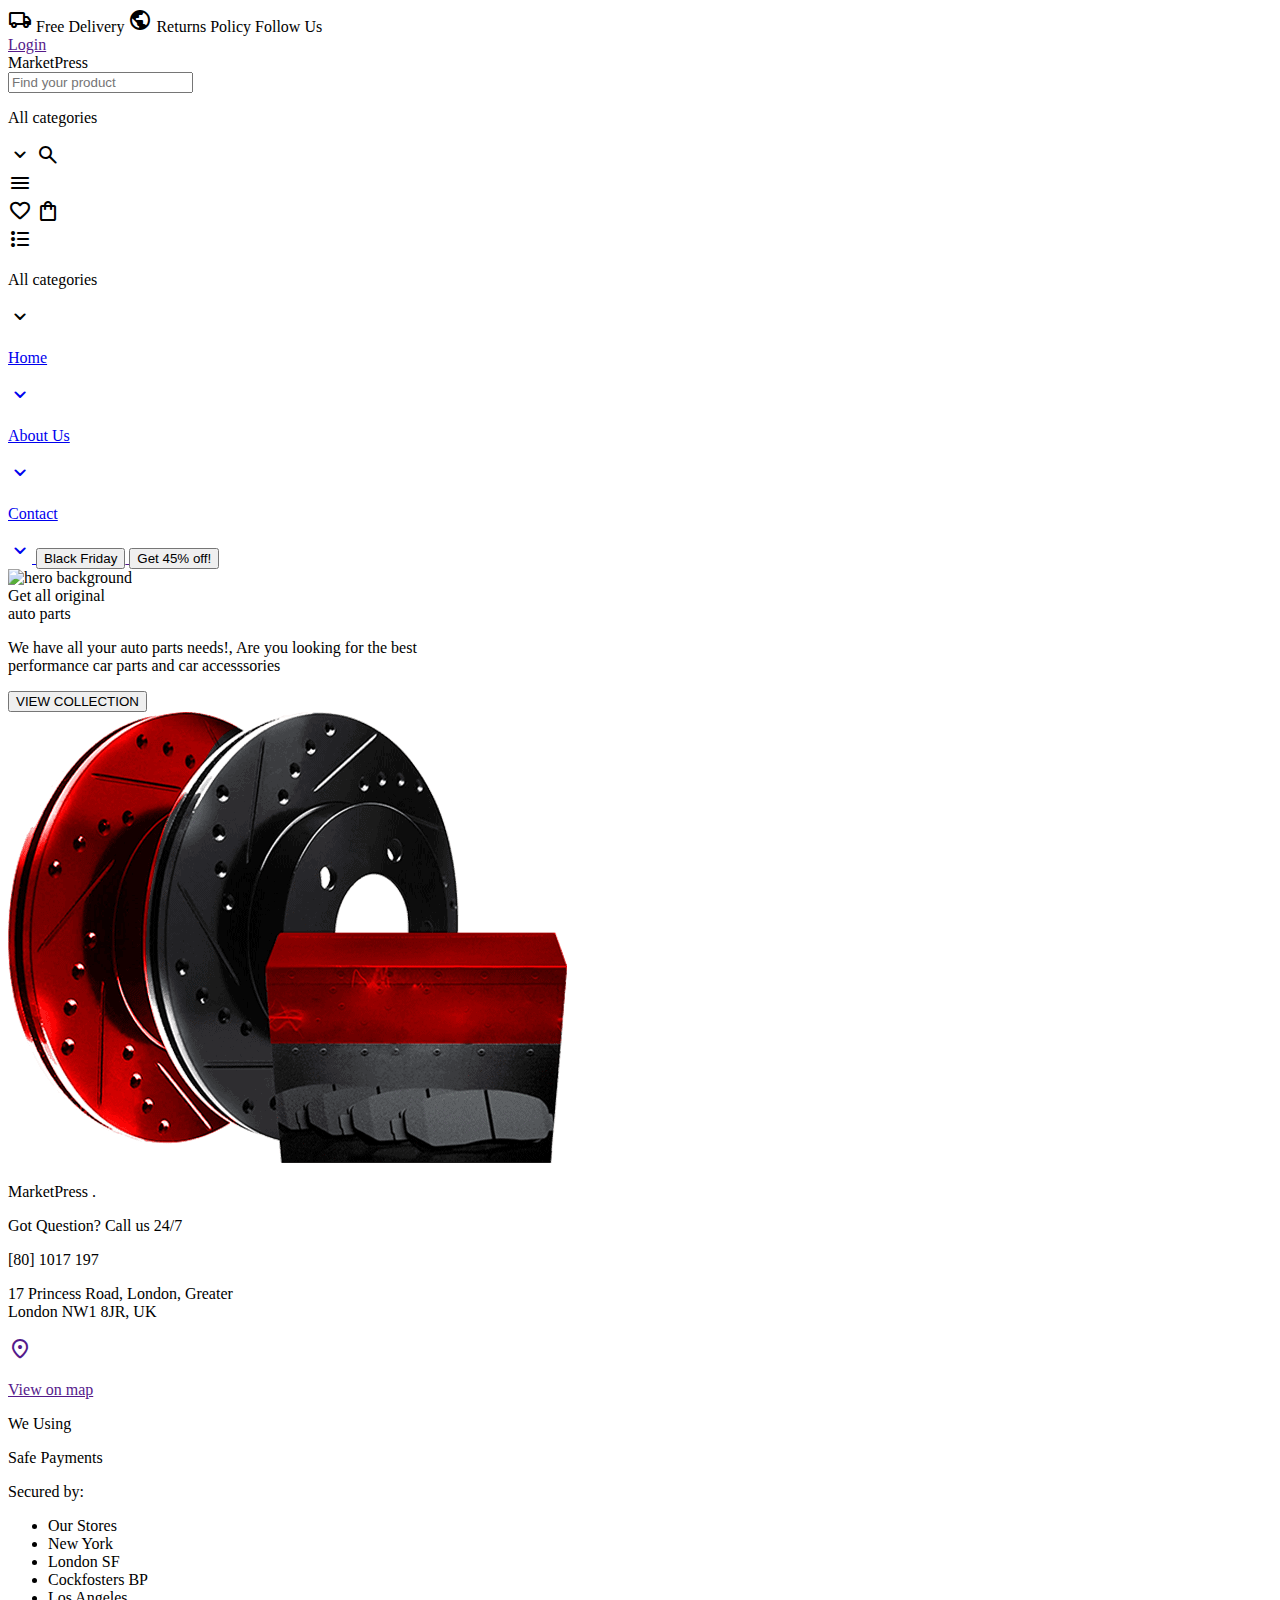
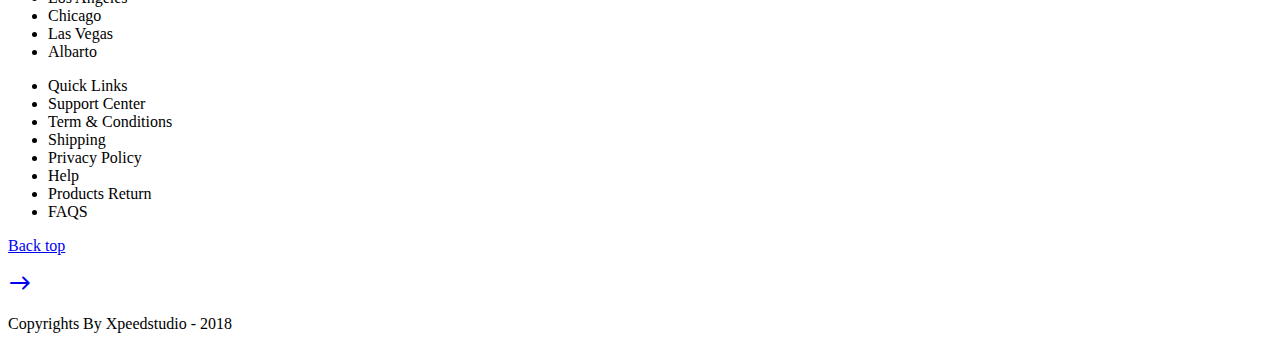
==== index.html @ 8555df13 "index.html, style.css and images added" ====
<!DOCTYPE html>
<html>
<head>
    <meta charset="UTF-8">
    <meta name="viewport" content="width=device-width, initial-scale=1.0">
    
    <!-- title -->
    <title>MarketPress</title>

    <!-- google icons rounded -->
    <link rel="stylesheet" href="https://fonts.googleapis.com/css2?family=Material+Symbols+Rounded:opsz,wght,FILL,GRAD@24,400,0,0" />

    <!-- font awesome -->
    <link rel="stylesheet" href="https://cdnjs.cloudflare.com/ajax/libs/font-awesome/6.6.0/css/all.min.css" integrity="sha512-Kc323vGBEqzTmouAECnVceyQqyqdsSiqLQISBL29aUW4U/M7pSPA/gEUZQqv1cwx4OnYxTxve5UMg5GT6L4JJg==" crossorigin="anonymous" referrerpolicy="no-referrer" />

    <!-- style link -->
    <link rel="stylesheet" href="./styles/style.css">

    <!-- tailwind CSS -->
    <script src="https://cdn.tailwindcss.com"></script>
    <script>
        tailwind.config = {
            theme: {
                extend: {
                    colors: {
                        primaryColor: '#EA1B25',
                        secondaryColor: '#F5F5F5',
                        navColor: '#0F233C',
                        accentColor: '#EAEAEA',
                    }
                }
            }
        }
    </script>

</head>
<body>

    <!-- main container -->
    <div>

        <header>

            <div class="flex flex-row items-center justify-between bg-secondaryColor hidden md:flex py-2 px-[100px]">

                <div class="flex flex-row items-center gap-5">

                    <span class="flex flex-row items-center gap-3">
                        <span class="material-symbols-rounded text-[20px]">
                            local_shipping
                        </span>
                        <span class="text-[14px]">Free Delivery</span>
                    </span>

                    <span class="h-5 w-[1px] bg-[#000000]"></span>
    
                    <span class="flex flex-row items-center gap-3">
                        <span class="material-symbols-rounded text-[20px]">
                            public
                            </span>
                        <span class="text-[14px]">Returns Policy</span>
                    </span>

                    <span class="h-4 w-[1px] bg-[#000000]"></span>

                    <span class="flex flex-row items-center gap-5">
                        <span class="text-[14px]">Follow Us</span>
                        <a href=""><i class="fa-brands fa-facebook-f"></i></a>
                        <a href=""><i class="fa-brands fa-twitter"></i></a>
                        <a href=""><i class="fa-brands fa-instagram"></i></a>
                        <a href=""><i class="fa-brands fa-pinterest-p"></i></a>
                    </span>
                    
                </div>

                <div>
                    <a href="" class="text-[14px]">Login</a>
                </div>

            </div>

            <div class="flex flex-row items-center justify-between py-6 px-3 md:px-[100px]  w-full bg-navColor">

                <div class="flex flex-row items-center justify-between gap-[40px]">

                    <!-- brand name -->
                    <span class="text-[#FFFFFF] font-bold text-4xl">MarketPress</span>
    
                    <div class="flex flex-row items-center gap-3 bg-[#FFFFFF] rounded hidden md:flex">
    
                        <input type="text" class="py-3 px-10 rounded-l outline-none placeholder:text-[15px]" placeholder="Find your product">
    
                        <span class="flex flex-row items-center gap-3 px-5 text-[gray] cursor-pointer text-[15px]">
                            <p class="">All categories</p>
                            <span class="material-symbols-rounded">
                                keyboard_arrow_down
                            </span>
                        </span>
    
                        <span class="material-symbols-rounded text-[#FFFFFF] bg-primaryColor py-3 px-5 rounded-r cursor-pointer">
                            search
                        </span>
    
                    </div>

                </div>
                
                <!-- menu icon -->
                <span class="material-symbols-rounded md:hidden text-[#FFFFFF] font-black cursor-pointer" id="toggleMenu">
                    menu
                </span>

                <div class="flex flex-row items-center gap-5">
                    <span class="material-symbols-rounded text-[#FFFFFF] text-3xl">
                        favorite
                    </span>
                    <span class="material-symbols-rounded text-[#FFFFFF] text-3xl">
                        shopping_bag
                    </span>
                </div>

            </div>
            
            <div class="flex flex-row items-center justify-center gap-[100px] py-3 px-4 md:px-[100px] w-full bg-[#FFFFFF] shadow-lg">
    
                <div class="flex flex-row items-center gap-3 bg-accentColor py-2 px-5 rounded hidden md:flex">
    
                    <span class="material-symbols-rounded text-navColor font-bold">
                        format_list_bulleted
                    </span>
                    <span class="flex flex-row items-center gap-3 text-navColor cursor-pointer">
                        <p class="font-bold">All categories</p>
                        <span class="material-symbols-rounded text-[40px] font-black">
                            keyboard_arrow_down
                        </span>
                    </span>

                </div>

                <div class="flex flex-row items-center gap-[40px] hidden md:flex">

                    <a href="#" class="flex flex-row items-center text-navColor cursor-pointer">
                        <p class="font-semibold">Home</p>
                        <span class="material-symbols-rounded font-semibold text-[20px]">
                            keyboard_arrow_down
                        </span>
                    </a>

                    <a href="about.html" class="flex flex-row items-center text-navColor cursor-pointer">
                        <p class="font-semibold">About Us</p>
                        <span class="material-symbols-rounded font-semibold text-[20px]">
                            keyboard_arrow_down
                        </span>
                    </a>
                    
                    <a href="contact.html" class="flex flex-row items-center text-navColor cursor-pointer">
                        <p class="font-semibold">Contact</p>
                        <span class="material-symbols-rounded font-semibold text-[20px]">
                            keyboard_arrow_down
                        </span>
                    </a>

                    <!-- <div class="flex flex-row items-center text-navColor cursor-pointer">
                        <p class="font-semibold">Blog</p>
                        <span class="material-symbols-rounded font-semibold text-[20px]">
                            keyboard_arrow_down
                        </span>
                    </div>

                    <div class="flex flex-row items-center text-navColor cursor-pointer">
                        <p class="font-semibold">Gallery</p>
                        <span class="material-symbols-rounded font-semibold text-[20px]">
                            keyboard_arrow_down
                        </span>
                    </div> -->

                    <a href="" class="flex flex-col bg-primaryColor px-[80px] py-2 rounded-md">
                        <input type="button" value="Black Friday" class="uppercase font-bold text-[#FFFFFF]">
                        <input type="button" value="Get 45% off!" class="text-[12px] font-bold text-[#FFFFFF]">
                    </a>

                </div>

            </div>

            <!-- small screens navbar container -->
            <!-- <nav class="flex flex-row items-center fixed z-10 w-[80%] bg-[#FFFFFF] hidden" id="smScreenNav">

                <ul class="flex flex-col h-[100dvh] space-y-[20px] p-[20px] absolute">
    
                    <li>
                        
                        <a href="index.html" class="flex flex-row items-center gap-3 text-primaryColor">
                            <span class="material-symbols-rounded">home</span>
                            <span>Home</span>
                        </a>

                    </li>

                    <li>
                        
                        <a href="about.html" class="flex flex-row items-center gap-3">
                            <span class="material-symbols-rounded">info</span>
                            <span>About</span>
                        </a>

                    </li>

                    <li>

                        <a href="contactUs.html" class="flex flex-row items-center gap-3">
                            <span class="material-symbols-rounded">call</span>
                            <span>Contact Us</span>
                        </a>

                    </li>

                    <div class="flex flex-row items-center gap-3">

                        <a href="signin.html" class="border border-accentColor w-fit text-accentColor py-1 px-3 rounded-lg hover:bg-accentColor hover:text-[#FFFFFF]">
                            Sign In
                        </a>

                        <a href="signup.html" class="border border-accentColor w-fit bg-accentColor text-[#FFFFFF] py-1 px-5 rounded-lg hover:drop-shadow-md">
                            Create Account
                        </a>

                    </div>

                </ul>

                <div class="h-[100dvh] w-[25%] cursor-pointer relative left-[100%] bg-[#FFFFFF] opacity-25" id="smScreenNavExit"></div>

            </nav> -->

        </header>

        <main>

            <div class="">
                
                <div class="h-[100dvh]">
                    <img src="https://media.istockphoto.com/id/1093865588/vector/abstract-grey-and-white-tech-geometric-corporate-design-background-eps-10.jpg?s=612x612&w=0&k=20&c=xDKziRTq-UXw6FwCBonLWuxHl8DcR88k4Vq52wVmKvs=" class="w-full md:h-[90dvh] h-[110dvh] absolute" alt="hero background" srcset="">
                    
                    <div class="flex flex-col md:flex-row gap-5 items-center justify-center md:space-x-10 px-5 h-[100dvh] relative ">
                        <div>

                            <span class="text-4xl md:text-6xl font-black heading uppercase italic leading-tight">
                                Get all <span class="text-primaryColor">original</span> <br> <span class="text-primaryColor">auto</span> parts
                            </span>
                            
                            <p class="font-semibold text-[gray] text-[18px]">We have all your auto parts needs!, Are you looking for the best <br> performance car parts and car accesssories</p>
                            
                            <a href="" class="">
                                <input type="button" value="VIEW COLLECTION" class="bg-primaryColor px-5 py-3 font-medium uppercase text-[#FFFFFF] mt-3 text-[14px] rounded">
                            </a>

                        </div>
                        <img src="./images/banner_img1-min-1.png" alt="hero image" srcset="">
                    </div>
                </div>

            </div>

        </main>

        <footer>

            <div class="flex flex-col md:flex-row justify-between py-[100px] px-10">
                
                <div>
                    <p class="text-3xl font-bold">MarketPress <span class="text-[yellow]">.</span></p>
                    <p class="font-medium text-[gray] text-[15px]">Got Question? Call us 24/7</p>
                    <p class="font-bold text-[20px]">[80] 1017 197</p>
                    <p class="font-medium italic text-gray-400 my-3">17 Princess Road, London, Greater <br> London NW1 8JR, UK</p>
                    <a href="" class="flex flex-row items-center justify-center bg-primaryColor py-3 px-6 gap-1 text-[#FFFFFF] w-fit rounded">
                        <span class="material-symbols-rounded text-[16px]">location_on</span>
                        <p class="text-[12px] opacity-75">View on map</p>
                    </a>
                </div>

                <div>
                    <p class="text-[20px] text-[gray]">We Using</p>
                    <p class="text-[20px] font-medium text-[gray]">Safe Payments</p>
                    <p class="font-medium mt-[80px]">Secured by:</p>
                </div>

                <div class="flex flex-col md:flex-row md:items-center md:space-x-[150px]">

                    <div>
                        <ul>
                            <li class="font-bold text-[18px]">Our Stores</li>
                            <li class="text-[gray] text-[15px] hover:text-blue-600 cursor-pointer">New York</li>
                            <li class="text-[gray] text-[15px] hover:text-blue-600 cursor-pointer">London SF</li>
                            <li class="text-[gray] text-[15px] hover:text-blue-600 cursor-pointer">Cockfosters BP</li>
                            <li class="text-[gray] text-[15px] hover:text-blue-600 cursor-pointer">Los Angeles</li>
                            <li class="text-[gray] text-[15px] hover:text-blue-600 cursor-pointer">Chicago</li>
                            <li class="text-[gray] text-[15px] hover:text-blue-600 cursor-pointer">Las Vegas</li>
                            <li class="text-[gray] text-[15px] hover:text-blue-600 cursor-pointer">Albarto</li>
                        </ul>
                    </div>
    
                    <div class="flex flex-row items-center gap-2">
                        <ul>
                            <li class="font-bold text-[18px]">Quick Links</li>
                            <li class="text-[gray] text-[15px] hover:text-blue-600 cursor-pointer">Support Center</li>
                            <li class="text-[gray] text-[15px] hover:text-blue-600 cursor-pointer">Term & Conditions</li>
                            <li class="text-[gray] text-[15px] hover:text-blue-600 cursor-pointer">Shipping</li>
                            <li class="text-[gray] text-[15px] hover:text-blue-600 cursor-pointer">Privacy Policy</li>
                            <li class="text-[gray] text-[15px] hover:text-blue-600 cursor-pointer">Help</li>
                            <li class="text-[gray] text-[15px] hover:text-blue-600 cursor-pointer">Products Return</li>
                            <li class="text-[gray] text-[15px] hover:text-blue-600 cursor-pointer">FAQS</li>
                        </ul>
                        <a href="#" class="flex flex-row items-center gap-3 bg-primaryColor hidden md:flex px-10 py-2 text-[#FFFFFF] font-medium uppercase rounded -rotate-90">
                            <p class="text-[12px]">Back top</p>
                            <span class="material-symbols-rounded">east</span>
                        </a>
                    </div>

                </div>

            </div>

            <div class="bg-accentColor py-5">
                <p class="pl-10 text-gray-400">Copyrights By Xpeedstudio - 2018</p>
            </div>

        </footer>

    </div>

</body>
</html>
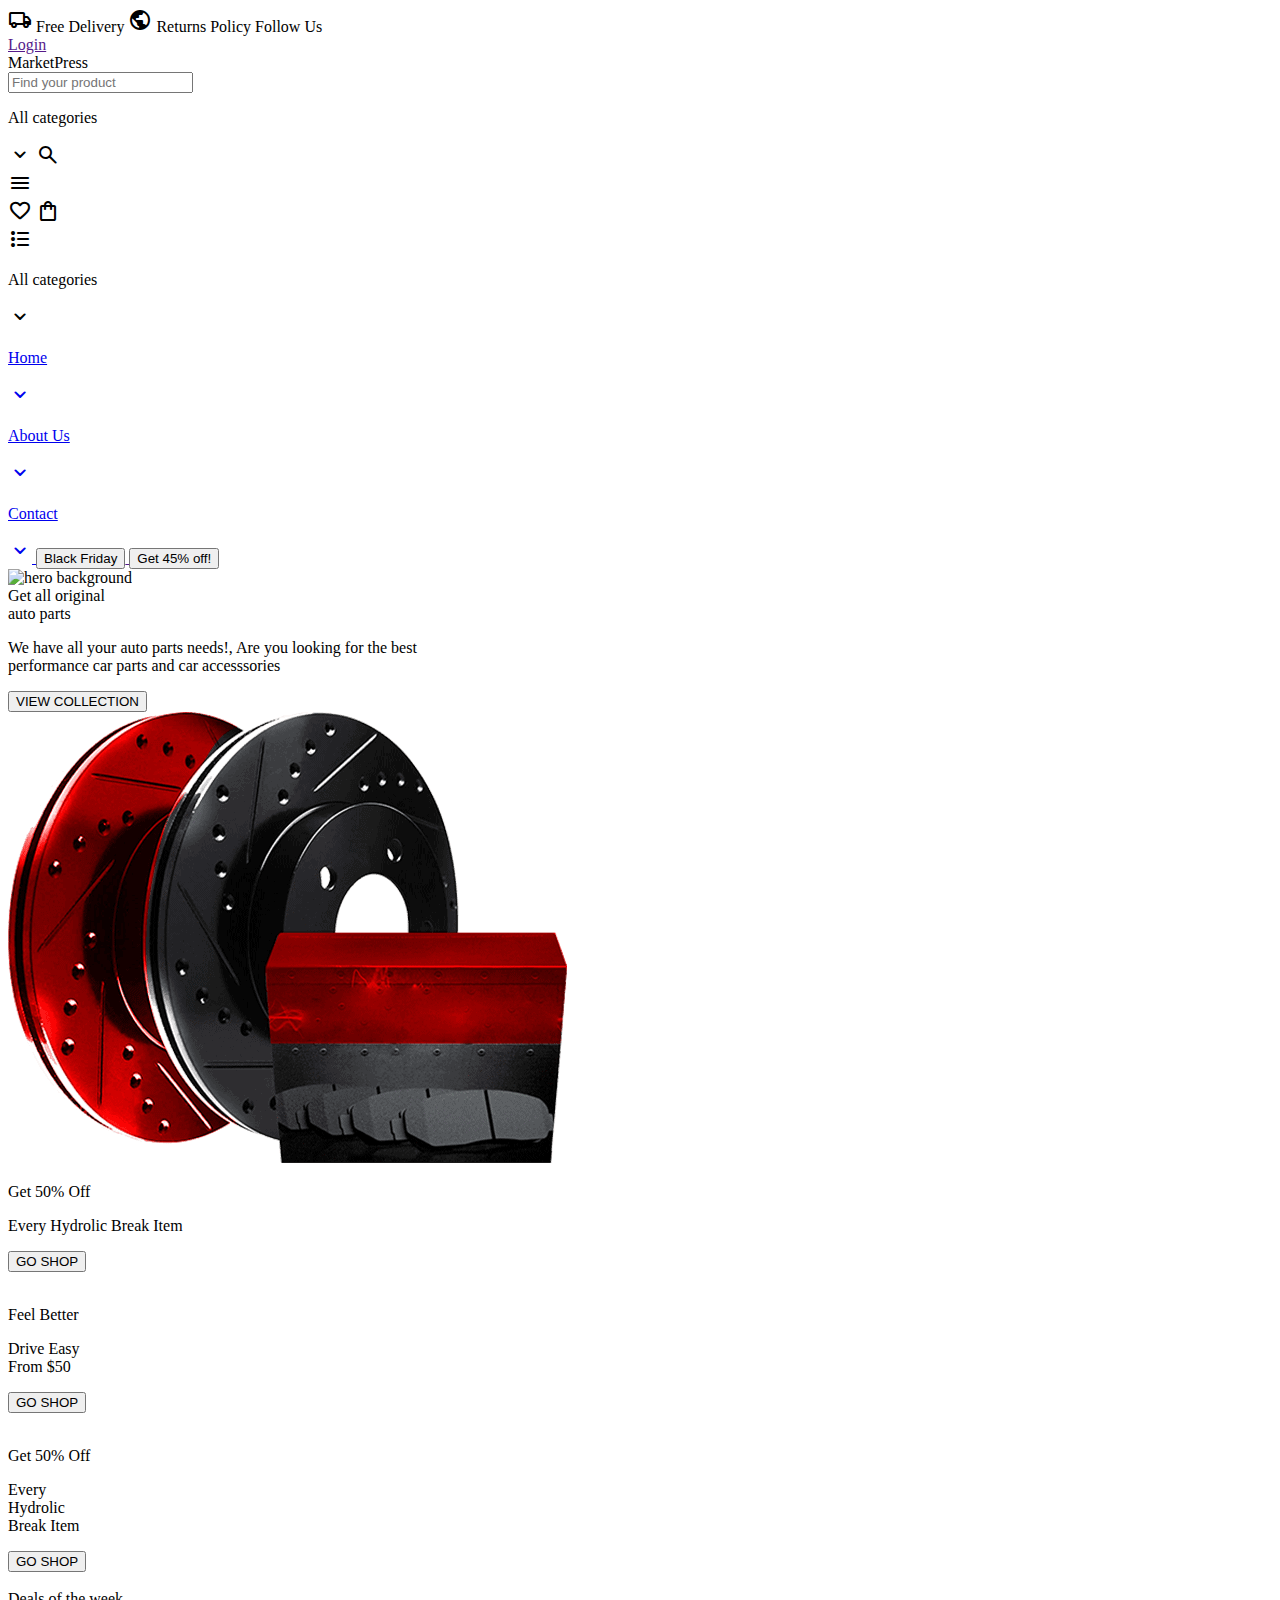
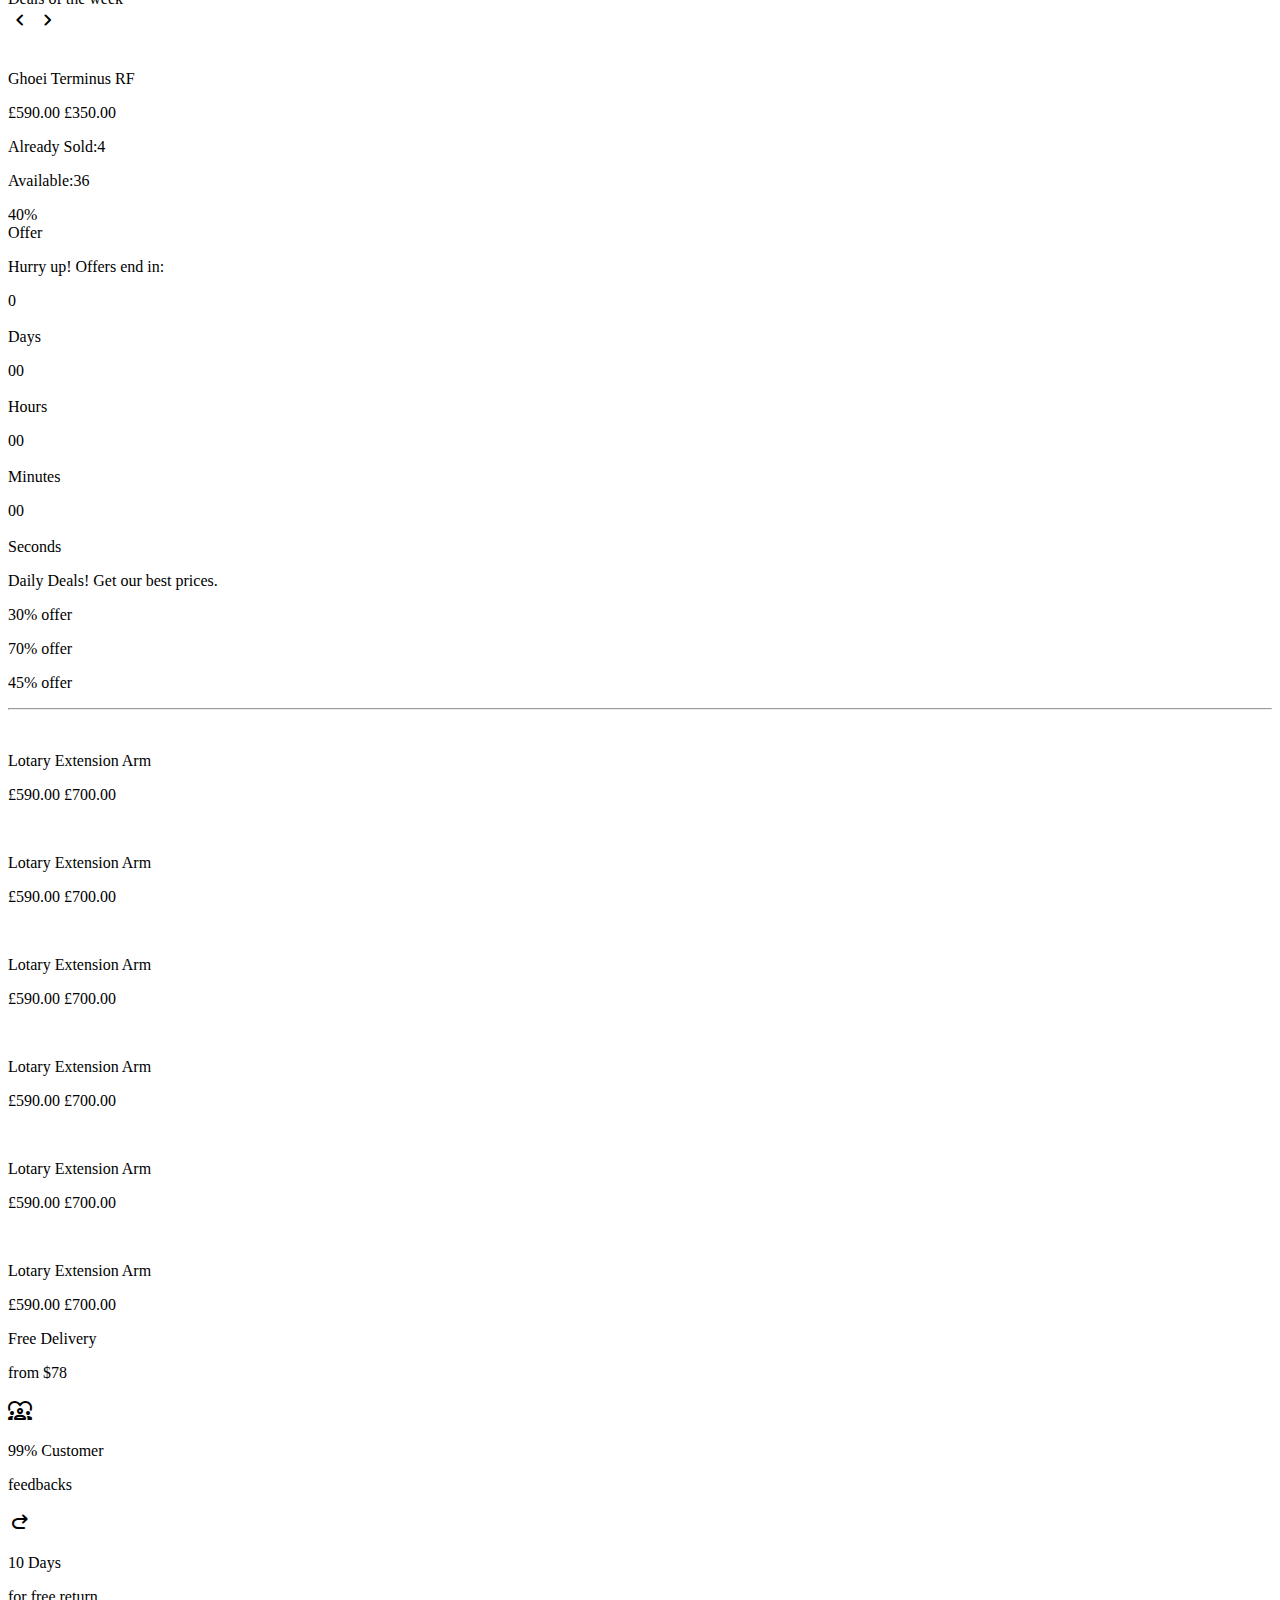
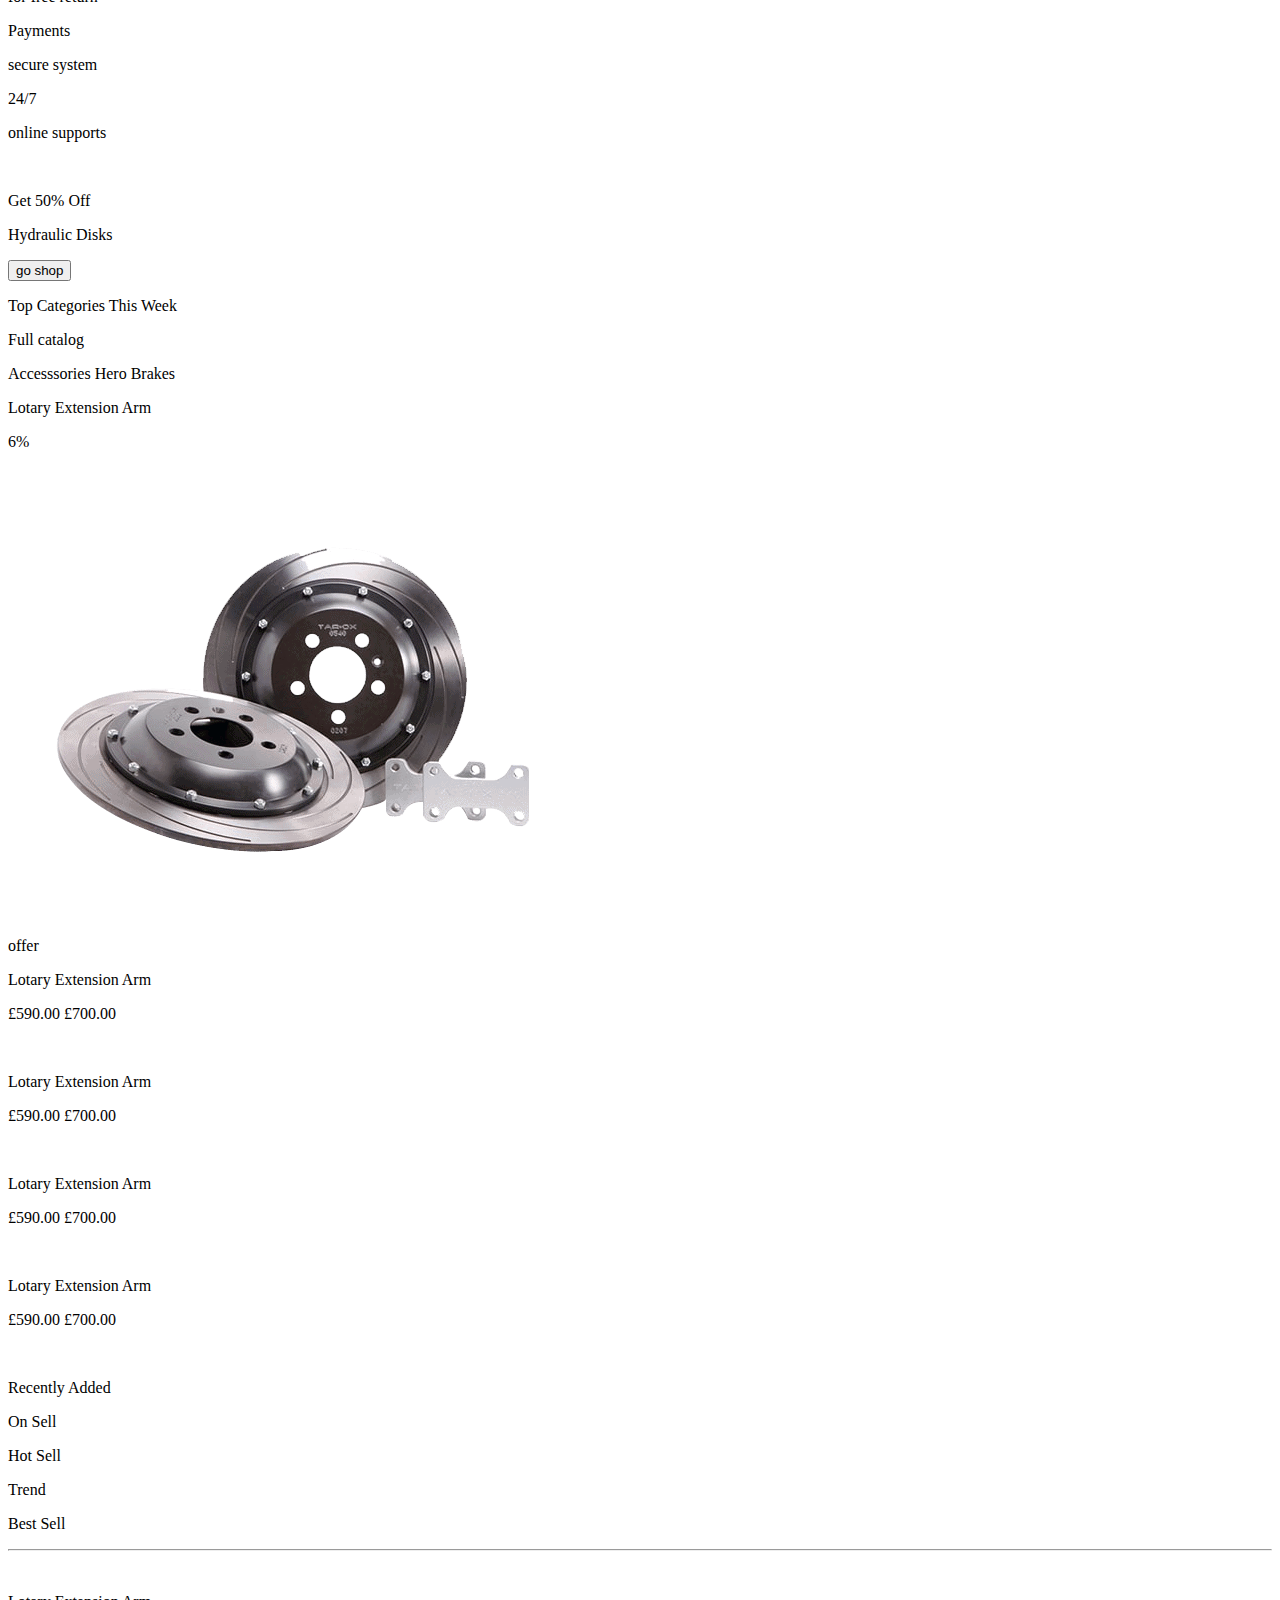
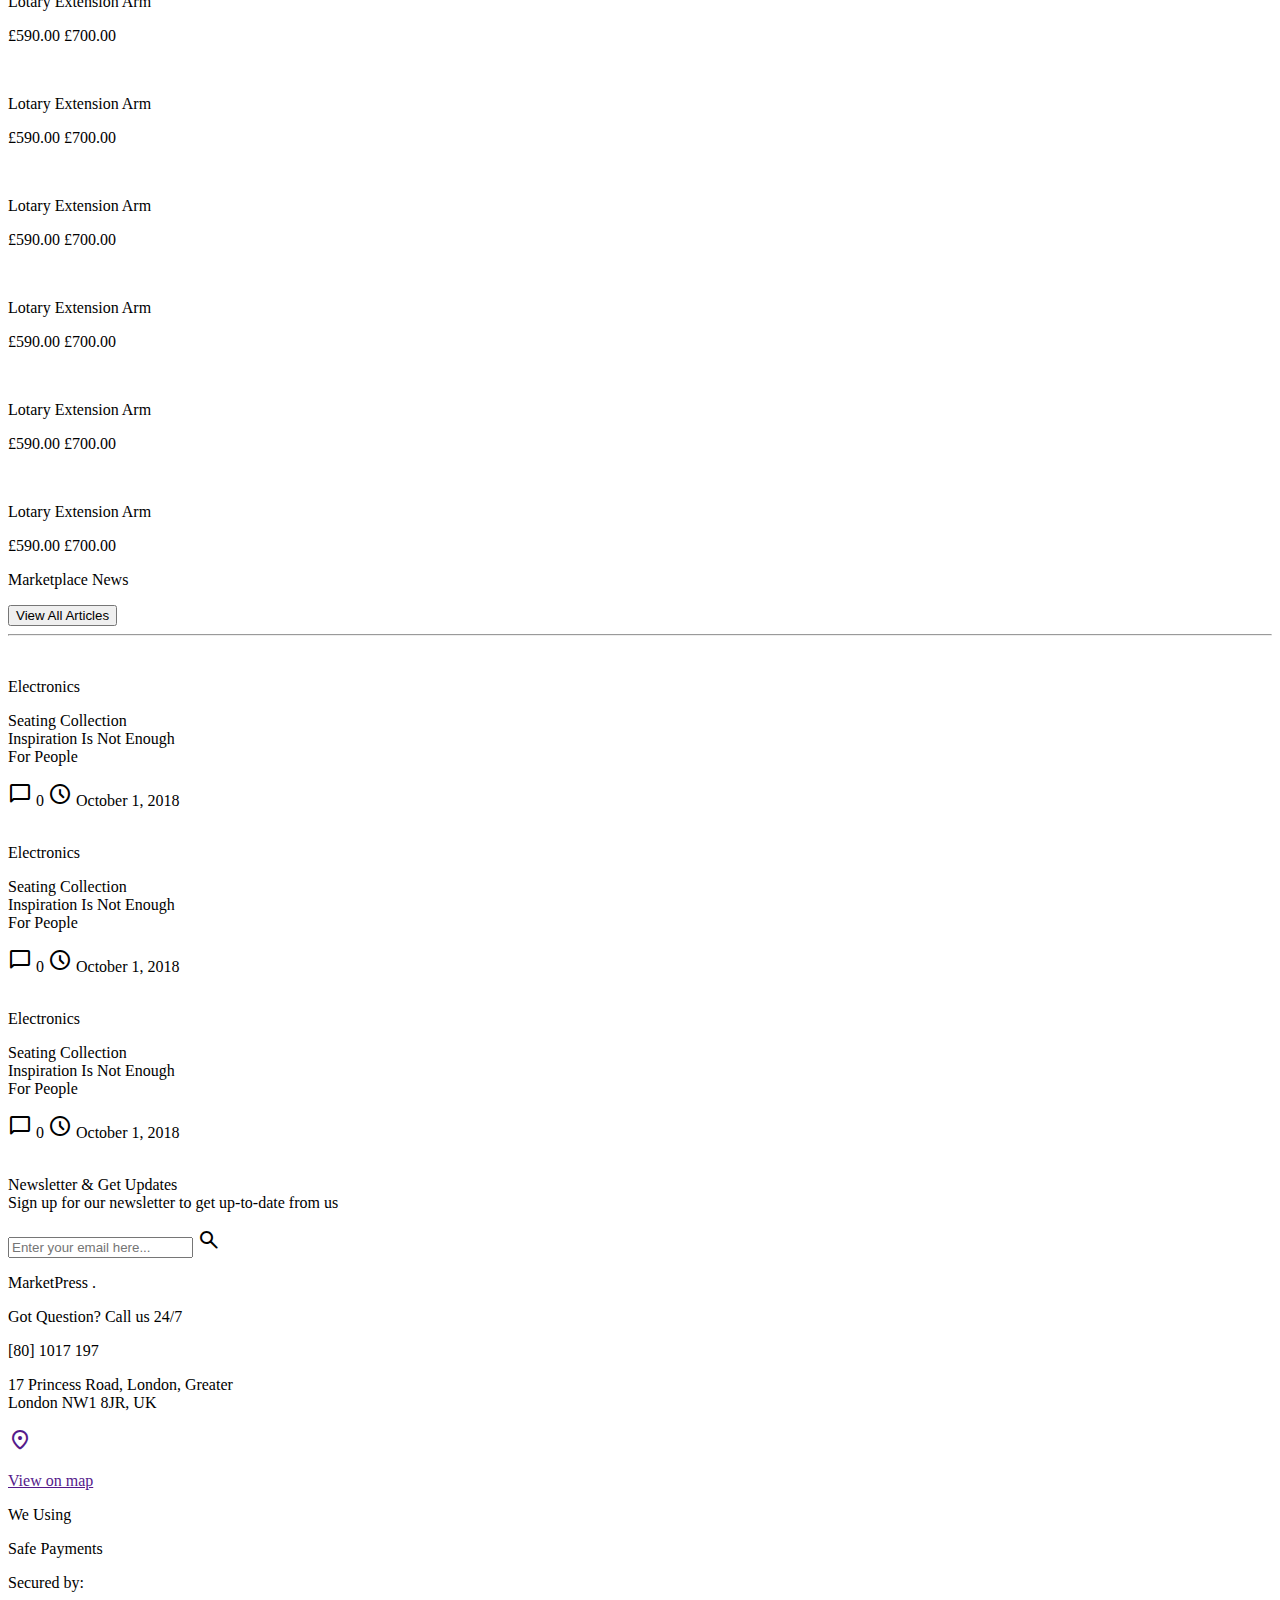
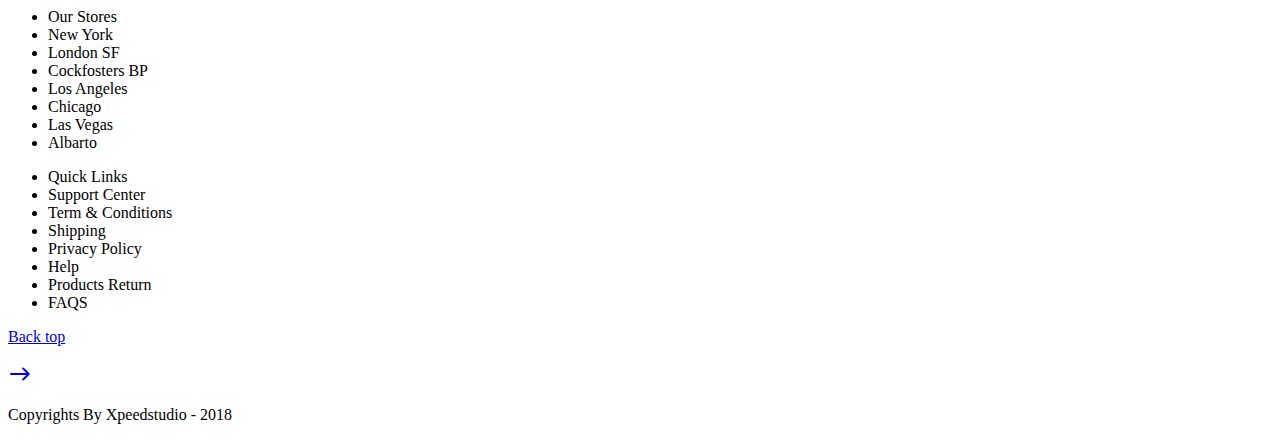
==== commit e377c6e8: "index.html updated, about.html and contact.html added" ====
--- a/index.html
+++ b/index.html
@@ -262,15 +262,548 @@
 
             </div>
 
+            <div class="flex flex-col md:flex-row items-center justify-center gap-3">
+
+                <div class="cursor-pointer">
+                    <div class="absolute z-10 ml-5 mt-[50px]">
+                        <p class="text-[20px] text-gray-400 mt-5">Get 50% Off</p>
+                        <p class="font-bold text-[25px]">Every Hydrolic Break Item</p>
+                        <input type="button" value="GO SHOP" class="bg-primaryColor rounded-md px-5 py-4 text-[12px] mt-3 text-[#FFFFFF] cursor-pointer">
+                    </div>
+                    <img src="https://demo.xpeedstudio.com/marketov2/parts/wp-content/uploads/sites/13/2018/10/1.jpg" class="relative rounded-md" alt="" srcset="">
+                </div>
+
+                <div class="cursor-pointer">
+                    <div class="absolute z-10 ml-5 mt-5">
+                        <p class="text-[20px] text-[#FFFFFF] mt-5">Feel Better</p>
+                        <p class="font-bold text-[25px] text-[#FFFFFF]">Drive Easy <br> From $50</p>
+                        <input type="button" value="GO SHOP" class="bg-red-800 rounded-md px-5 py-4 text-[12px] mt-3 text-[#FFFFFF] cursor-pointer">
+                    </div>
+                    <img src="https://demo.xpeedstudio.com/marketov2/parts/wp-content/uploads/sites/13/2018/10/2.jpg" class="relative rounded-md" alt="" srcset="">
+                </div>
+
+                <div class="cursor-pointer">
+                    <div class="absolute z-10 ml-5 mt-5">
+                        <p class="text-[20px] text-gray-400 mt-1">Get 50% Off</p>
+                        <p class="font-bold text-[25px] text-[#FFFFFF]">Every <br> Hydrolic <br> Break Item</p>
+                        <input type="button" value="GO SHOP" class="bg-primaryColor rounded-md px-5 py-4 text-[12px] mt-3 text-[#FFFFFF] cursor-pointer">
+                    </div>
+                    <img src="https://demo.xpeedstudio.com/marketov2/parts/wp-content/uploads/sites/13/2018/10/3.jpg" class="relative rounded-md" alt="" srcset="">
+                </div>
+
+            </div>
+
+            
+            <div class="flex flex-col md:flex-row items-center justify-center gap-5 mt-[50px]">
+
+                <div class="flex flex-col items-center border-2 border-primaryColor rounded-md w-[350px]">
+
+                    <div class="flex flex-row justify-between bg-primaryColor p-3 w-full space-x-[100px]">
+                        
+                        <span class="font-medium text-[#FFFFFF]">Deals of the week</span>
+    
+                        <div class="flex flex-row items-center">
+                        
+                            <span class="material-symbols-rounded text-[40px] text-[#FFFFFF] cursor-pointer">
+                                keyboard_arrow_left
+                            </span>
+    
+                            <span class="material-symbols-rounded text-[40px] text-[#FFFFFF] cursor-pointer">
+                                keyboard_arrow_right
+                            </span>
+    
+                        </div>
+                        
+                    </div>
+    
+                    <div>
+                        <img src="https://demo.xpeedstudio.com/marketov2/parts/wp-content/uploads/sites/13/2018/10/2-min-300x300.png" class="w-[250px] mt-3 cursor-pointer hover:opacity-75" alt="" srcset="">
+                    </div>
+
+                    <p class="font-bold">Ghoei Terminus RF</p>
+
+                    <p class="text-primaryColor font-bold text-[25px]"> <span class="text-accentColor line-through">£590.00</span> £350.00</p>
+
+                    <div class="flex flex-row gap-2">
+                        <p class="font-bold text-[12px]">Already Sold:4</p>
+                        <p class="font-bold text-[12px]">Available:36</p>
+                        <p class="text-center bg-primaryColor text-[#FFFFFF] rounded-full px-3 py-2 text-[12px]">
+                            <span class="font-black text-[15px]">40% </span> <br> Offer
+                        </p>
+                    </div>
+
+                    <div class="h-2 w-[70%] bg-accentColor rounded-2xl my-3"></div>
+
+                    <div class="h-[1px] w-[80%] bg-accentColor rounded-2xl my-3"></div>
+
+                    <p class="font-bold text-[25px]"><span class="text-primaryColor">Hurry up!</span> Offers end in:</p>
+
+                    <div class="flex flex-row items-center gap-3 my-5">
+                        <p class="text-center uppercase text-[12px]"> 
+                            <span class="px-3 py-2 bg-accentColor font-semibold rounded-full">0</span> <br> <br>Days
+                        </p>
+                        <p class="text-center uppercase text-[12px]"> 
+                            <span class="px-3 py-2 bg-accentColor font-semibold rounded-full">00</span> <br><br> Hours
+                        </p>
+                        <p class="text-center uppercase text-[12px]"> 
+                            <span class="px-3 py-2 bg-accentColor font-semibold rounded-full">00</span> <br><br> Minutes
+                        </p>
+                        <p class="text-center uppercase text-[12px]"> 
+                            <span class="px-3 py-2 bg-accentColor font-semibold rounded-full">00</span> <br><br> Seconds
+                        </p>
+                    </div>
+
+                </div>
+
+                <div>
+
+                    <div class="flex flex-col md:flex-row items-center justify-between">
+                        <div>
+                            <p class="text-[20px] font-bold">Daily Deals! Get our best prices.</p>
+                        </div>
+                        <div class="flex flex-row items-center gap-3">
+                            <p class="text-[20px] font-bold text-primaryColor cursor-pointer">30% offer</p>
+                            <p class="text-[20px] font-bold text-gray-400 hover:text-primaryColor ease-in duration-300 cursor-pointer">70% offer</p>
+                            <p class="text-[20px] font-bold text-gray-400 hover:text-primaryColor ease-in duration-300 cursor-pointer">45% offer</p>
+                        </div>
+                    </div>
+
+                    <hr>
+
+                    <div class="grid grid-cols-1 md:grid-cols-3 gap-2">
+
+                        <div class="flex flex-col items-center py-10 px-7 cursor-pointer hover:shadow-lg ease-in duration-200">
+    
+                            <img src="https://demo.xpeedstudio.com/marketov2/parts/wp-content/uploads/sites/13/2018/10/1-min-300x300.png" class="w-[150px] hover:opacity-75" alt="" srcset="">
+    
+                            <p class="font-bold hover:text-blue-600">Lotary Extension Arm</p>
+    
+                            <p class="text-primaryColor font-bold text-[20px] cursor-text"> <span class="text-accentColor line-through">£590.00</span> £700.00</p>
+    
+                        </div>
+
+                        <div class="flex flex-col items-center py-10 px-7 cursor-pointer hover:shadow-lg ease-in duration-200">
+    
+                            <img src="https://demo.xpeedstudio.com/marketov2/parts/wp-content/uploads/sites/13/2018/10/2-min-300x300.png" class="w-[150px] hover:opacity-75" alt="" srcset="">
+    
+                            <p class="font-bold hover:text-blue-600">Lotary Extension Arm</p>
+    
+                            <p class="text-primaryColor font-bold text-[20px] cursor-text"> <span class="text-accentColor line-through">£590.00</span> £700.00</p>
+    
+                        </div>
+
+                        <div class="flex flex-col items-center py-10 px-7 cursor-pointer hover:shadow-lg ease-in duration-200">
+    
+                            <img src="https://demo.xpeedstudio.com/marketov2/parts/wp-content/uploads/sites/13/2018/10/1-min-300x300.png" class="w-[150px] hover:opacity-75" alt="" srcset="">
+    
+                            <p class="font-bold hover:text-blue-600">Lotary Extension Arm</p>
+    
+                            <p class="text-primaryColor font-bold text-[20px] cursor-text"> <span class="text-accentColor line-through">£590.00</span> £700.00</p>
+    
+                        </div>
+
+                        <div class="flex flex-col items-center py-10 px-7 cursor-pointer hover:shadow-lg ease-in duration-200">
+    
+                            <img src="https://demo.xpeedstudio.com/marketov2/parts/wp-content/uploads/sites/13/2018/10/2-min-300x300.png" class="w-[150px] hover:opacity-75" alt="" srcset="">
+    
+                            <p class="font-bold hover:text-blue-600">Lotary Extension Arm</p>
+    
+                            <p class="text-primaryColor font-bold text-[20px] cursor-text"> <span class="text-accentColor line-through">£590.00</span> £700.00</p>
+    
+                        </div>
+
+                        <div class="flex flex-col items-center py-10 px-7 cursor-pointer hover:shadow-lg ease-in duration-200">
+    
+                            <img src="https://demo.xpeedstudio.com/marketov2/parts/wp-content/uploads/sites/13/2018/10/1-min-300x300.png" class="w-[150px] hover:opacity-75" alt="" srcset="">
+    
+                            <p class="font-bold hover:text-blue-600">Lotary Extension Arm</p>
+    
+                            <p class="text-primaryColor font-bold text-[20px] cursor-text"> <span class="text-accentColor line-through">£590.00</span> £700.00</p>
+    
+                        </div>
+
+                        <div class="flex flex-col items-center py-10 px-7 cursor-pointer hover:shadow-lg ease-in duration-200">
+    
+                            <img src="https://demo.xpeedstudio.com/marketov2/parts/wp-content/uploads/sites/13/2018/10/2-min-300x300.png" class="w-[150px] hover:opacity-75" alt="" srcset="">
+    
+                            <p class="font-bold hover:text-blue-600">Lotary Extension Arm</p>
+    
+                            <p class="text-primaryColor font-bold text-[20px] cursor-text"> <span class="text-accentColor line-through">£590.00</span> £700.00</p>
+    
+                        </div>
+
+                    </div>
+
+                </div>
+
+            </div>
+
+            <div class="flex flex-row items-center mt-[50px]">
+
+                <div class="grid grid-cols-1 md:grid-cols-2 lg:grid-cols-5 w-full mx-5 md:mx-[150px] border divide-y divide-x">
+    
+                    <div class="flex flex-row justify-center gap-3 p-5 w-full">
+                        <span>
+                            <i class="fa-solid fa-car text-[30px] text-primaryColor"></i>
+                        </span>
+                        <span>
+                            <p class="font-bold">Free Delivery</p>
+                            <p class="text-[14px]">from $78 </p>
+                        </span>
+                    </div>
+
+                    <div class="flex flex-row justify-center gap-3 p-5 w-full">
+                        <span>
+                            <span class="material-symbols-rounded text-[30px] text-primaryColor">
+                                diversity_1
+                            </span>
+                        </span>
+                        <span>
+                            <p class="font-bold">99% Customer</p>
+                            <p class="text-[14px]">feedbacks </p>
+                        </span>
+                    </div>
+                    <div class="flex flex-row justify-center gap-3 p-5 w-full">
+                        <span>
+                            <span class="material-symbols-rounded text-[30px] text-primaryColor rotate-90">
+                                redo
+                            </span>
+                        </span>
+                        <span>
+                            <p class="font-bold">10 Days</p>
+                            <p class="text-[14px]">for free return</p>
+                        </span>
+                    </div>
+                    <div class="flex flex-row justify-center gap-3 p-5 w-full">
+                        <span>
+                            <i class="fa-solid fa-sack-dollar text-[30px] text-primaryColor"></i>
+                        </span>
+                        <span>
+                            <p class="font-bold">Payments</p>
+                            <p class="text-[14px]">secure system</p>
+                        </span>
+                    </div>
+                    <div class="flex flex-row justify-center gap-3 p-5 w-full">
+                        <span>
+                            <i class="fa-solid fa-headset text-[30px] text-primaryColor"></i>
+                        </span>
+                        <span>
+                            <p class="font-bold">24/7</p>
+                            <p class="text-[14px]">online supports </p>
+                        </span>
+                    </div>
+    
+                </div>
+
+            </div>
+
+            <div class="flex flex-col items-center justify-center mt-[50px]">
+
+                <div class="flex flex-row items-center justify-center">
+
+                    <img src="https://demo.xpeedstudio.com/marketov2/parts/wp-content/uploads/sites/13/2018/10/4-min.png" class="relative h-full" alt="" srcset="">
+
+                    <div class="absolute md:ml-[200px] p-5 text-center md:text-left">
+                        <p class="text-primaryColor md:text-[25px]">Get 50% Off</p>
+                        <p class="md:text-4xl font-black">Hydraulic Disks</p>
+                        <a href="">
+                            <input type="button" value="go shop" class="uppercase font-bold bg-primaryColor px-4 rounded mt-3 py-2 text-[#FFFFFF]">
+                        </a>
+                        
+                    </div>
+
+                </div>
+
+            </div>
+
+            <div class="flex flex-col justify-between md:mx-[130px] mt-[50px]">
+
+                <div class="flex flex-row items-center justify-between">
+                    <div>
+                        <p class="text-[20px] font-bold">Top Categories This Week</p>
+                    </div>
+                    <div>
+                        <p class="text-primaryColor font-medium">Full catalog</p>
+                    </div>
+                </div>
+
+                <div class="flex flex-col md:flex-row gap-5 mt-[50px]">
+
+                    <div class=" bg-secondaryColor w-fit pt-5 px-10">
+                        <p class="text-primaryColor font-medium text-right mr-10">Accesssories Hero Brakes</p>
+                        <p class="font-black text-[30px] text-right mr-10">Lotary Extension Arm</p>
+                        <div class=" flex flex-row items-center">
+                            <span class="bg-primaryColor py-4 px-5 text-center rounded-full text-[#FFFFFF] font-bold">6% <br> offer </span>
+                            <img src="./images/1-min.png" class="w-[400px] h-fit" alt="">
+                        </div>
+                    </div>
+
+                    <div class="grid grid-cols-1 md:grid-cols-2 gap-2">
+
+                        <div class="flex flex-col items-center py-10 px-10 bg-secondaryColor cursor-pointer">
+    
+                            <p class="font-bold hover:text-blue-600">Lotary Extension Arm</p>
+                            <p class="text-primaryColor font-bold text-[20px] cursor-text"> <span class="text-accentColor line-through">£590.00</span> £700.00</p>
+                            <img src="https://demo.xpeedstudio.com/marketov2/parts/wp-content/uploads/sites/13/2018/10/1-min-300x300.png" class="w-[150px] hover:opacity-75" alt="" srcset="">
+    
+                        </div>
+
+                        <div class="flex flex-col items-center py-10 px-10 bg-secondaryColor cursor-pointer">
+    
+                            <p class="font-bold hover:text-blue-600">Lotary Extension Arm</p>
+                            <p class="text-primaryColor font-bold text-[20px] cursor-text"> <span class="text-accentColor line-through">£590.00</span> £700.00</p>
+                            <img src="https://demo.xpeedstudio.com/marketov2/parts/wp-content/uploads/sites/13/2018/10/2-min-300x300.png" class="w-[150px] hover:opacity-75" alt="" srcset="">
+    
+                        </div>
+
+                        <div class="flex flex-col items-center py-10 px-10 bg-secondaryColor cursor-pointer">
+    
+                            <p class="font-bold hover:text-blue-600">Lotary Extension Arm</p>
+                            <p class="text-primaryColor font-bold text-[20px] cursor-text"> <span class="text-accentColor line-through">£590.00</span> £700.00</p>
+                            <img src="https://demo.xpeedstudio.com/marketov2/parts/wp-content/uploads/sites/13/2018/10/1-min-300x300.png" class="w-[150px] hover:opacity-75" alt="" srcset="">
+    
+                        </div>
+
+                        <div class="flex flex-col items-center py-10 px-10 bg-secondaryColor cursor-pointer">
+    
+                            <p class="font-bold hover:text-blue-600">Lotary Extension Arm</p>
+                            <p class="text-primaryColor font-bold text-[20px] cursor-text"> <span class="text-accentColor line-through">£590.00</span> £700.00</p>
+                            <img src="https://demo.xpeedstudio.com/marketov2/parts/wp-content/uploads/sites/13/2018/10/2-min-300x300.png" class="w-[150px] hover:opacity-75" alt="" srcset="">
+    
+                        </div>
+
+                    </div>
+
+                </div>
+
+            </div>
+
+            <div class="md:mx-[150px] mt-[50px]">
+
+                <div class="flex flex-col md:flex-row items-center justify-between">
+                    <div>
+                        <p class="text-[20px] font-bold">Recently Added</p>
+                    </div>
+                    <div class="flex flex-row items-center gap-5">
+                        <p class="text-[20px] font-bold text-primaryColor cursor-pointer">On Sell</p>
+                        <p class="text-[20px] font-bold text-gray-400 hover:text-primaryColor ease-in duration-300 cursor-pointer">Hot Sell</p>
+                        <p class="text-[20px] font-bold text-gray-400 hover:text-primaryColor ease-in duration-300 cursor-pointer">Trend</p>
+                        <p class="text-[20px] font-bold text-gray-400 hover:text-primaryColor ease-in duration-300 cursor-pointer">Best Sell</p>
+                    </div>
+                </div>
+
+                <hr>
+
+                <div class="flex flex-col md:flex-row">
+
+                    <div class="flex flex-col items-center py-10 px-7 cursor-pointer hover:shadow-lg ease-in duration-200">
+
+                        <img src="https://demo.xpeedstudio.com/marketov2/parts/wp-content/uploads/sites/13/2018/10/1-min-300x300.png" class="w-[150px] hover:opacity-75" alt="" srcset="">
+
+                        <p class="font-bold hover:text-blue-600">Lotary Extension Arm</p>
+
+                        <p class="text-primaryColor font-bold text-[20px] cursor-text"> <span class="text-accentColor line-through">£590.00</span> £700.00</p>
+
+                    </div>
+
+                    <div class="flex flex-col items-center py-10 px-7 cursor-pointer hover:shadow-lg ease-in duration-200">
+
+                        <img src="https://demo.xpeedstudio.com/marketov2/parts/wp-content/uploads/sites/13/2018/10/2-min-300x300.png" class="w-[150px] hover:opacity-75" alt="" srcset="">
+
+                        <p class="font-bold hover:text-blue-600">Lotary Extension Arm</p>
+
+                        <p class="text-primaryColor font-bold text-[20px] cursor-text"> <span class="text-accentColor line-through">£590.00</span> £700.00</p>
+
+                    </div>
+
+                    <div class="flex flex-col items-center py-10 px-7 cursor-pointer hover:shadow-lg ease-in duration-200">
+
+                        <img src="https://demo.xpeedstudio.com/marketov2/parts/wp-content/uploads/sites/13/2018/10/1-min-300x300.png" class="w-[150px] hover:opacity-75" alt="" srcset="">
+
+                        <p class="font-bold hover:text-blue-600">Lotary Extension Arm</p>
+
+                        <p class="text-primaryColor font-bold text-[20px] cursor-text"> <span class="text-accentColor line-through">£590.00</span> £700.00</p>
+
+                    </div>
+
+                    <div class="flex flex-col items-center py-10 px-7 cursor-pointer hover:shadow-lg ease-in duration-200">
+
+                        <img src="https://demo.xpeedstudio.com/marketov2/parts/wp-content/uploads/sites/13/2018/10/2-min-300x300.png" class="w-[150px] hover:opacity-75" alt="" srcset="">
+
+                        <p class="font-bold hover:text-blue-600">Lotary Extension Arm</p>
+
+                        <p class="text-primaryColor font-bold text-[20px] cursor-text"> <span class="text-accentColor line-through">£590.00</span> £700.00</p>
+
+                    </div>
+
+                    <div class="flex flex-col items-center py-10 px-7 cursor-pointer hover:shadow-lg ease-in duration-200">
+
+                        <img src="https://demo.xpeedstudio.com/marketov2/parts/wp-content/uploads/sites/13/2018/10/1-min-300x300.png" class="w-[150px] hover:opacity-75" alt="" srcset="">
+
+                        <p class="font-bold hover:text-blue-600">Lotary Extension Arm</p>
+
+                        <p class="text-primaryColor font-bold text-[20px] cursor-text"> <span class="text-accentColor line-through">£590.00</span> £700.00</p>
+
+                    </div>
+
+                    <div class="flex flex-col items-center py-10 px-7 cursor-pointer hover:shadow-lg ease-in duration-200">
+
+                        <img src="https://demo.xpeedstudio.com/marketov2/parts/wp-content/uploads/sites/13/2018/10/2-min-300x300.png" class="w-[150px] hover:opacity-75" alt="" srcset="">
+
+                        <p class="font-bold hover:text-blue-600">Lotary Extension Arm</p>
+
+                        <p class="text-primaryColor font-bold text-[20px] cursor-text"> <span class="text-accentColor line-through">£590.00</span> £700.00</p>
+
+                    </div>
+
+                </div>
+
+            </div>
+            
+            <div class="md:mx-[150px] mt-[50px]">
+
+                <div class="flex flex-col md:flex-row items-center justify-between">
+                    <div>
+                        <p class="text-[20px] font-bold">Marketplace News</p>
+                    </div>
+                    <div class="mb-2">
+                        <input type="button" value="View All Articles" class="text-primaryColor hover:bg-[#000000] hover:text-[#FFFFFF] px-10 py-4 text-[12px] rounded font-bold ease-in duration-300 cursor-pointer">
+                    </div>
+                </div>
+
+                <hr>
+
+                <div class="flex flex-col md:flex-row gap-5 md:justify-between">
+
+                    <div class="flex flex-col my-10 cursor-pointer hover:shadow-lg ease-in duration-200">
+
+                        <img src="https://demo.xpeedstudio.com/marketov2/parts/wp-content/uploads/sites/13/2018/10/news-4.jpg" alt="" srcset="">
+
+                        <p class="text-blue-600 py-3 px-5">Electronics</p>
+
+                        <p class="hover:text-primaryColor px-5 text-[25px] font-bold">Seating Collection <br> Inspiration Is Not Enough <br> For People</p>
+
+                        <div class="flex flex-row items-center  px-5 py-3 gap-3">
+                            
+                            <span class="flex flex-row items-center gap-1">
+                                <span class="material-symbols-rounded text-[20px] text-gray-400">
+                                    chat_bubble
+                                </span>
+                                <span class="text-[12px] text-gray-400">0</span>
+                            </span>
+    
+                            <span class="flex flex-row items-center gap-1">
+                                <span class="material-symbols-rounded text-[20px] text-gray-400">
+                                    schedule
+                                </span>
+                                <span class="text-[12px] text-gray-400">October 1, 2018</span>
+                            </span>
+
+                        </div>
+
+                    </div>
+
+                    <div class="flex flex-col my-10 cursor-pointer hover:shadow-lg ease-in duration-200">
+
+                        <img src="https://demo.xpeedstudio.com/marketov2/parts/wp-content/uploads/sites/13/2018/10/news-3.jpg" alt="" srcset="">
+
+                        <p class="text-blue-600 py-3 px-5">Electronics</p>
+
+                        <p class="hover:text-primaryColor px-5 text-[25px] font-bold">Seating Collection <br> Inspiration Is Not Enough <br> For People</p>
+
+                        <div class="flex flex-row items-center  px-5 py-3 gap-3">
+                            
+                            <span class="flex flex-row items-center gap-1">
+                                <span class="material-symbols-rounded text-[20px] text-gray-400">
+                                    chat_bubble
+                                </span>
+                                <span class="text-[12px] text-gray-400">0</span>
+                            </span>
+    
+                            <span class="flex flex-row items-center gap-1">
+                                <span class="material-symbols-rounded text-[20px] text-gray-400">
+                                    schedule
+                                </span>
+                                <span class="text-[12px] text-gray-400">October 1, 2018</span>
+                            </span>
+
+                        </div>
+
+                    </div>
+
+                    <div class="flex flex-col my-10 cursor-pointer hover:shadow-lg ease-in duration-200">
+
+                        <img src="https://demo.xpeedstudio.com/marketov2/parts/wp-content/uploads/sites/13/2018/10/news-2.jpg" alt="" srcset="">
+
+                        <p class="text-blue-600 py-3 px-5">Electronics</p>
+
+                        <p class="hover:text-primaryColor px-5 text-[25px] font-bold">Seating Collection <br> Inspiration Is Not Enough <br> For People</p>
+
+                        <div class="flex flex-row items-center  px-5 py-3 gap-3">
+                            
+                            <span class="flex flex-row items-center gap-1">
+                                <span class="material-symbols-rounded text-[20px] text-gray-400">
+                                    chat_bubble
+                                </span>
+                                <span class="text-[12px] text-gray-400">0</span>
+                            </span>
+    
+                            <span class="flex flex-row items-center gap-1">
+                                <span class="material-symbols-rounded text-[20px] text-gray-400">
+                                    schedule
+                                </span>
+                                <span class="text-[12px] text-gray-400">October 1, 2018</span>
+                            </span>
+
+                        </div>
+
+                    </div>
+
+                </div>
+
+            </div>
+            <div class="md:mx-[150px] mt-[50px]">
+
+                <div class="flex flex-col md:flex-row gap-5 items-center justify-between">
+
+                    <img src="https://demo.xpeedstudio.com/marketov2/parts/wp-content/uploads/sites/13/2018/10/sponsors_1.png" class="opacity-50 hover:opacity-100 cursor-pointer ease-in duration-200" alt="" srcset="">
+                    <img src="https://demo.xpeedstudio.com/marketov2/parts/wp-content/uploads/sites/13/2018/10/sponsors_2.png" class="opacity-50 hover:opacity-100 cursor-pointer ease-in duration-200" alt="" srcset="">
+                    <img src="https://demo.xpeedstudio.com/marketov2/parts/wp-content/uploads/sites/13/2018/10/sponsors_3.png" class="opacity-50 hover:opacity-100 cursor-pointer ease-in duration-200" alt="" srcset="">
+                    <img src="https://demo.xpeedstudio.com/marketov2/parts/wp-content/uploads/sites/13/2018/10/sponsors_4.png" class="opacity-50 hover:opacity-100 cursor-pointer ease-in duration-200" alt="" srcset="">
+                    <img src="https://demo.xpeedstudio.com/marketov2/parts/wp-content/uploads/sites/13/2018/10/sponsors_5.png" class="opacity-50 hover:opacity-100 cursor-pointer ease-in duration-200" alt="" srcset="">
+
+                </div>
+
+            </div>
+
+            <div class="flex flex-row items-center justify-center bg-primaryColor gap-[50px] py-[100px] mt-[50px]">
+
+                <div>
+                    <p class="text-[#FFFFFF] font-bold text-[25px]">
+                        Newsletter & Get Updates <br>
+                        <span class="font-medium text-[16px]">Sign up for our newsletter to get up-to-date from us </span>
+                    </p>
+                </div>
+                <div class="flex flex-row items-center rounded hidden md:flex">
+    
+                    <input type="text" class="py-3 pl-10 pr-[150px] rounded-l-full outline-none placeholder:text-[15px]" placeholder="Enter your email here...">
+
+                    <span class="material-symbols-rounded text-[#FFFFFF] bg-[#333E48] py-3 px-10 rounded-r-full cursor-pointer">
+                        search
+                    </span>
+
+                </div>
+            </div>
+
         </main>
 
         <footer>
 
-            <div class="flex flex-col md:flex-row justify-between py-[100px] px-10">
+            <div class="flex flex-col md:flex-row md:items-center justify-between py-[70px] px-10">
                 
                 <div>
                     <p class="text-3xl font-bold">MarketPress <span class="text-[yellow]">.</span></p>
-                    <p class="font-medium text-[gray] text-[15px]">Got Question? Call us 24/7</p>
+                    <p class="font-medium text-[gray] text-[15px] mt-10">Got Question? Call us 24/7</p>
                     <p class="font-bold text-[20px]">[80] 1017 197</p>
                     <p class="font-medium italic text-gray-400 my-3">17 Princess Road, London, Greater <br> London NW1 8JR, UK</p>
                     <a href="" class="flex flex-row items-center justify-center bg-primaryColor py-3 px-6 gap-1 text-[#FFFFFF] w-fit rounded">
@@ -321,7 +854,7 @@
 
             </div>
 
-            <div class="bg-accentColor py-5">
+            <div class="bg-accentColor py-10">
                 <p class="pl-10 text-gray-400">Copyrights By Xpeedstudio - 2018</p>
             </div>
 
